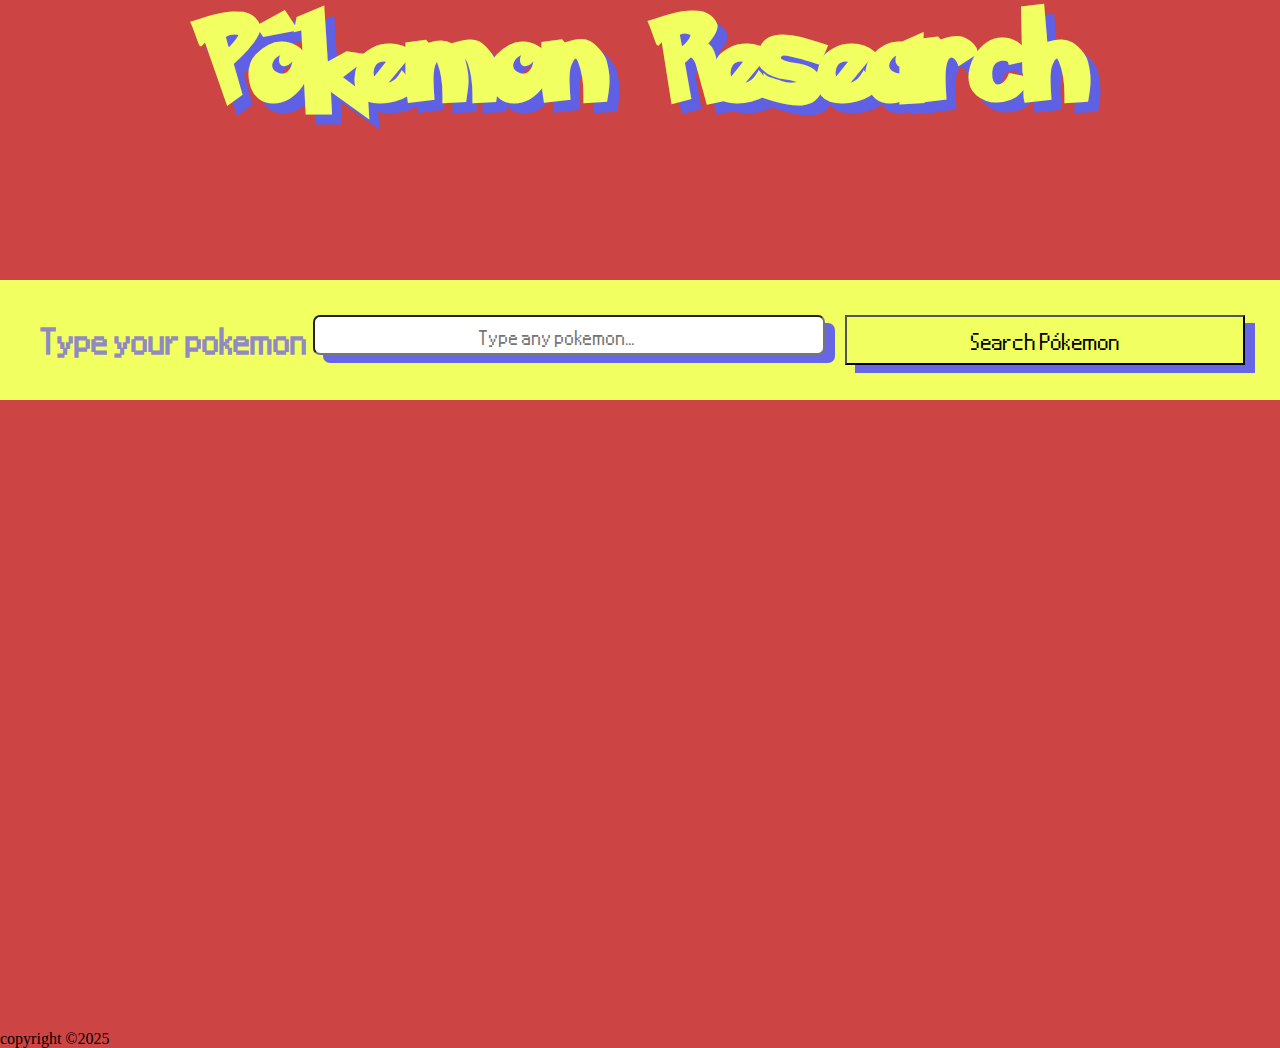
==== index.html @ 1b365ca1 "reorganizing files" ====
<!DOCTYPE html>
<html lang="en">
  <head>
    <meta charset="UTF-8" />
    <meta name="viewport" content="width=device-width, initial-scale=1.0" />
    <title>Poke web</title>
    <link rel="stylesheet" href="/css/styles.css" />
  </head>
  <body>
    <h1 class="pokemon-research-title">Pókemon Research</h1>
    <div class="Pokemons-container">
      <div class="pokemon-search-title">
        <h2 class="pokemon-input-title">Type your pokemon</h2>
      </div>

      <div class="pokemons-input-search">
        <input
          class="input-pokemon"
          placeholder="Type any pokemon..."
          type="search"
          name="search-bar"
          id="pokeBar"
        />
        <div class="poke-button">
          <button class="button-search" id="searchButtn" onclick="fetchData()">
            Search Pókemon
          </button>
        </div>
      </div>
    </div>

    <div class="Pokemon-cards">
      <div class="pokemon" id="pokemon">
        <img class="pokemon-img" src="" alt="" id="pokemonSprite" />
        <div class="name-container">
          <h2 class="pokemon-name" id="pokeName"></h2>
          <h3 class="pokemon-type" id="pokeType"></h3>
          <h3 class="pokemon-type-2" id="pokeType-2"></h3>
        </div>
      </div>
    </div>
    <p>copyright ©2025</p>
    <script src="/js/index.js" defer></script>
  </body>
</html>
---- css/styles.css ----
*{
    box-sizing: border-box;
    margin: 0;
}
@font-face {
    font-family: poke-font;
    src: url(/pokemon-font/Pokemon\ Solid.ttf);
}
@font-face {
    font-family:poke-font2;
    src: url(/pokemon-font/Pokemon\ Hollow.ttf);
}
@font-face {
    font-family:nintendo-DS ;
    src: url(/pokemon-font/Nintendo-DS-BIOS.ttf);
}
body{
    background-color: rgb(205, 68, 68);
}
.pokemon-research-title{
    text-align: center;
    font-family: poke-font;
    font-size: 100px;
    color: rgb(242, 255, 96);
    min-height: 250px;
    text-shadow: 10px 10px 0px rgb(96, 96, 228);
}
.Pokemons-container{
    display: flex;
    flex-direction: row;
    justify-content: center;
    align-items: center;
    margin-top: 30px;
    background-color: rgb(242, 255, 96);
    padding: 35px;
}
.pokemon-search-title{
    width: 30%;
    font-size: 30px;
    text-align: center;
    margin-right: 0px;
    font-family: nintendo-DS;
    color: rgba(86, 67, 254, 0.642);
    
}
.input-pokemon{
    width: 40vw;
    height: 40px;
    border-radius: 7px;
    box-shadow: 10px 8px rgb(103, 103, 230);
    text-align: center;
    font-family: nintendo-DS;
    font-size: 30px;
}
.input-pokemon::placeholder{
font-size: 25px;
padding-top: 20px;
text-align: center;
margin-top: 5px;
font-family: nintendo-DS;
}
.pokemons-input-search{
    display: flex;
}
.poke-button{
    align-self: center;
    margin-left: 10px;
    width: 20%;
}
button{
    width: 400px;
    margin-left: 10px;
    min-height: 50px;
    background-color: rgb(242, 255, 96);
    box-shadow: 10px 8px rgb(103, 103, 230);
    font-size: 30px;
    font-family: nintendo-DS;
}
button:hover{

    background-color: rgb(255, 255, 255);
    transition-duration: 1s;
}
button:active{
    background-color: rgb(236, 96, 96);
    transition-duration: 0s;
}

.hide{
    display: none;
}


/*-------cards-------*/

.Pokemon-cards{
    height: 70vh;
    display: flex;
    justify-content: center;
    align-items: center;
   
    gap: 8px;
}
.pokemon-img{
    min-height: 30vh;
    background-color:  rgb(255, 255, 255);
    border-radius: 5px;
    border-style: dashed;
    border-width: 8px;
    border-color: rgb(117, 117, 117);
    box-shadow: 10px 8px rgb(103, 103, 230);
display: none;
}
.pokemon-name{
    font-size: 40px;
    width: fit-content;
    text-align: center;
    font-family: nintendo-DS;
    text-transform: capitalize;
    color: black;
    background-color: rgb(254, 254, 254);
    box-shadow: 9px 4px rgb(103, 103, 230);
    border-style: dashed ;
    border-width: 5px;
    padding: 8px;
    margin-top: 15px;

    display: none;
}
.name-container{
    display: flex;
    justify-content: center;
    flex-direction: column;
    align-items: center;
    gap: 16px;
}
.pokemon-type{
    font-size: 40px;
    margin-top: 10px;
    padding: 6px;
    text-transform: capitalize;
    font-family: nintendo-DS;
    width: 150px;
    text-align: center;
    display: none;
    box-shadow: 9px 4px rgb(103, 103, 230);
    border-style: solid;
    border-width: 5px;
}
.pokemon-type-2{
    font-size: 40px;
    margin-top: 10px;
    padding: 6px;
    text-transform: capitalize;
    font-family: nintendo-DS;
    width: 150px;
    text-align: center;
    display: none;
    box-shadow: 9px 4px rgb(103, 103, 230);
    border-style: solid;
    border-width: 5px;
}
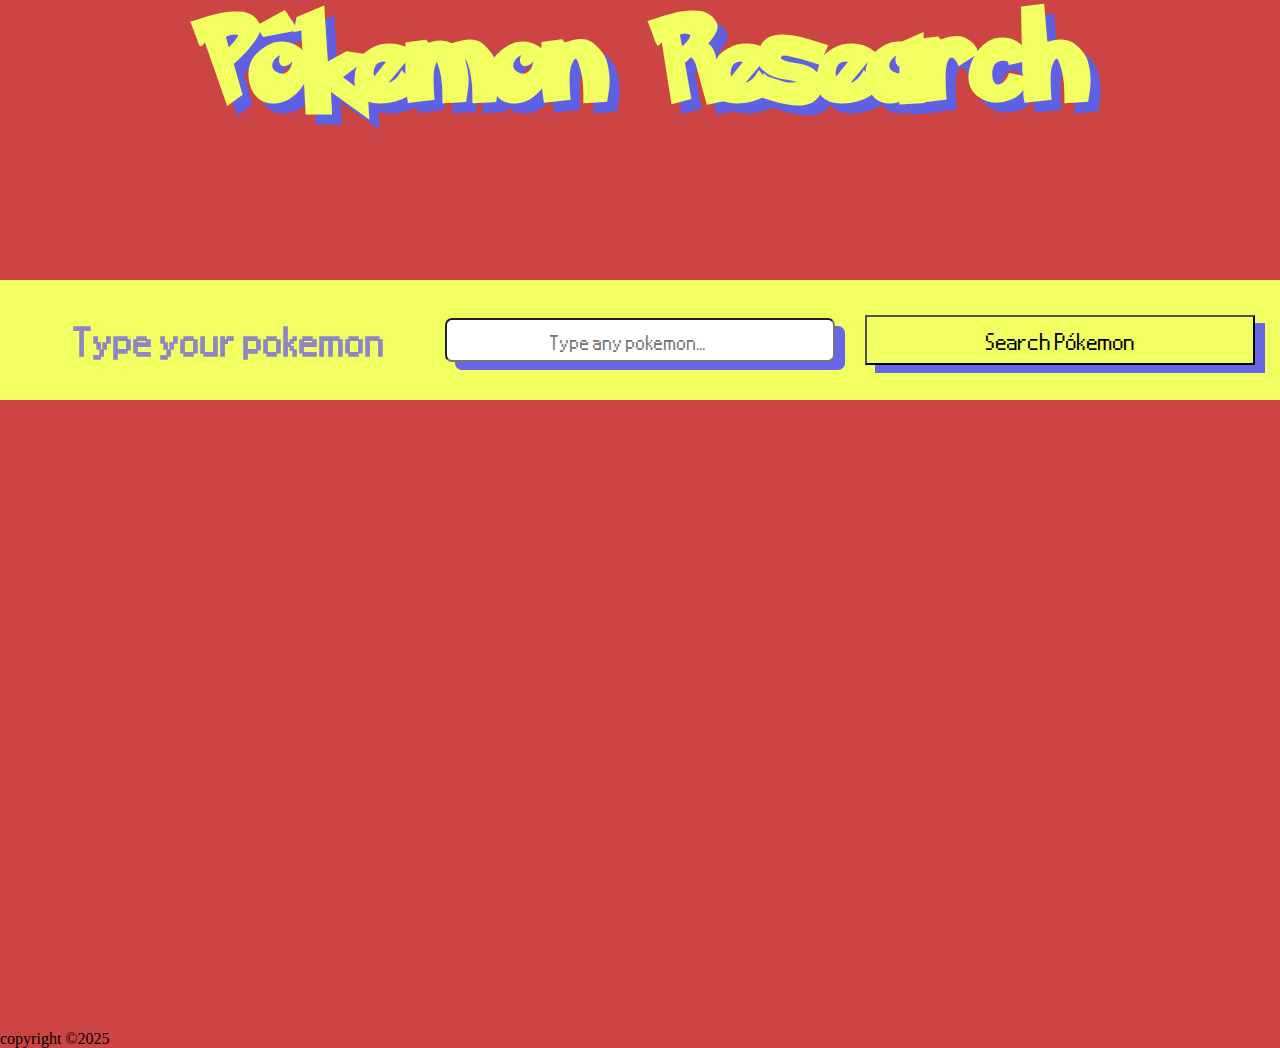
==== commit e2a7db27: "rezize and adjustment of the input container, additionally changed decoration of the elements" ====
--- a/index.html
+++ b/index.html
@@ -4,16 +4,12 @@
     <meta charset="UTF-8" />
     <meta name="viewport" content="width=device-width, initial-scale=1.0" />
     <title>Poke web</title>
-    <link rel="stylesheet" href="/css/styles.css" />
+    <link rel="stylesheet" href="styles.css" />
   </head>
   <body>
     <h1 class="pokemon-research-title">Pókemon Research</h1>
     <div class="Pokemons-container">
-      <div class="pokemon-search-title">
         <h2 class="pokemon-input-title">Type your pokemon</h2>
-      </div>
-
-      <div class="pokemons-input-search">
         <input
           class="input-pokemon"
           placeholder="Type any pokemon..."
@@ -21,11 +17,9 @@
           name="search-bar"
           id="pokeBar"
         />
-        <div class="poke-button">
           <button class="button-search" id="searchButtn" onclick="fetchData()">
             Search Pókemon
           </button>
-        </div>
       </div>
     </div>
 
@@ -40,6 +34,6 @@
       </div>
     </div>
     <p>copyright ©2025</p>
-    <script src="/js/index.js" defer></script>
+    <script src="js/index.js" defer></script>
   </body>
 </html>
--- a/styles.css
+++ b/styles.css
@@ -0,0 +1,173 @@
+*{
+    box-sizing: border-box;
+    margin: 0;
+}
+@font-face {
+    font-family: poke-font;
+    src: url(fonts/Pokemon\ Solid.ttf);
+}
+@font-face {
+    font-family:poke-font2;
+    src: url(fonts/Pokemon\ Hollow.ttf);
+}
+@font-face {
+    font-family:nintendo-DS ;
+    src: url(fonts/Nintendo-DS-BIOS.ttf);
+}
+body{
+    background-color: rgb(205, 68, 68);
+}
+.pokemon-research-title{
+    text-align: center;
+    font-family: poke-font;
+    font-size: 100px;
+    color: rgb(242, 255, 96);
+    min-height: 250px;
+    text-shadow: 10px 10px 0px rgb(96, 96, 228);
+}
+.Pokemons-container{
+    display: grid;
+    grid-template-columns: repeat(3, 1fr);
+    grid-template-rows: repeat(1, 1fr);
+    justify-content: center;
+    align-items: center;
+    margin-top: 30px;
+    gap: 20px;
+    background-color: rgb(242, 255, 96);
+    padding: 35px;
+}
+.pokemon-input-title{
+    
+    font-size: 50px;
+    text-align: center;
+    margin-right: 0px;
+    font-family: nintendo-DS;
+    color: rgba(86, 67, 254, 0.642);
+    
+}
+.input-pokemon{
+    padding: 20px;
+    height: 40px;
+    border-radius: 7px;
+    box-shadow: 10px 8px rgb(103, 103, 230);
+    text-align: center;
+    font-family: nintendo-DS;
+    font-size: 30px;
+}
+.input-pokemon::placeholder{
+font-size: 25px;
+padding-top: 20px;
+text-align: center;
+margin-top: 5px;
+font-family: nintendo-DS;
+}
+.pokemons-input-search{
+    display: flex;
+}
+.poke-button{
+
+    margin-left: 10px;
+    width: 20%;
+}
+button{
+    width: 100%;
+    align-items: center;
+    margin-left: 10px;
+    min-height: 50px;
+    background-color: rgb(242, 255, 96);
+    box-shadow: 10px 8px rgb(103, 103, 230);
+    font-size: 30px;
+    font-family: nintendo-DS;
+}
+button:hover{
+
+    background-color: rgb(255, 255, 255);
+    transition-duration: 1s;
+}
+button:active{
+    background-color: rgb(236, 96, 96);
+    transition-duration: 0s;
+}
+
+.hide{
+    display: none;
+}
+
+
+/*-------cards-------*/
+
+.Pokemon-cards{
+    height: 70vh;
+    display: flex;
+    justify-content: center;
+    align-items: center;
+   
+    gap: 8px;
+}
+.pokemon-img{
+    min-height: 30vh;
+    background-color:  rgb(255, 255, 255);
+    border-radius: 5px;
+    border-style: dashed;
+    border-width: 8px;
+    border-color: rgb(117, 117, 117);
+    box-shadow: 10px 8px rgb(103, 103, 230);
+display: none;
+}
+.pokemon-name{
+    font-size: 40px;
+    width: fit-content;
+    text-align: center;
+    font-family: nintendo-DS;
+    text-transform: capitalize;
+    color: black;
+    text-shadow: 4px 4px 0px rgb(175, 175, 175);
+    background-color: rgb(254, 254, 254);
+    border-style: dashed ;
+    border-width: 5px;
+    padding: 8px;
+    margin-top: 15px;
+
+    display: none;
+}
+.name-container{
+    display: flex;
+    justify-content: center;
+    flex-direction: column;
+    align-items: center;
+    gap: 16px;
+}
+.pokemon-type{
+    font-size: 40px;
+    margin-top: 10px;
+    color: #fff;
+    text-shadow: 4px 4px 0px rgb(175, 175, 175);
+    padding: 6px;
+    text-transform: capitalize;
+    font-family: nintendo-DS;
+    width: 150px;
+    text-align: center;
+    display: none;
+    box-shadow: 3px 3px rgba(103, 103, 103, 0.291);
+    border-style: solid;
+    border-color: rgba(255, 253, 253, 0.194);
+    border-radius: 10px;
+    border-width: 5px;
+}
+.pokemon-type-2{
+    font-size: 40px;
+    margin-top: 10px;
+    color: #fff;
+    text-shadow: 4px 4px 0px rgb(175, 175, 175);
+    padding: 6px;
+    text-transform: capitalize;
+    font-family: nintendo-DS;
+    width: 150px;
+    text-align: center;
+    display: none;
+    box-shadow: 3px 3px rgba(103, 103, 103, 0.291);
+    border-style: solid;
+    border-color: rgba(255, 253, 253, 0.194);
+    border-radius: 10px;
+    border-width: 5px;
+}